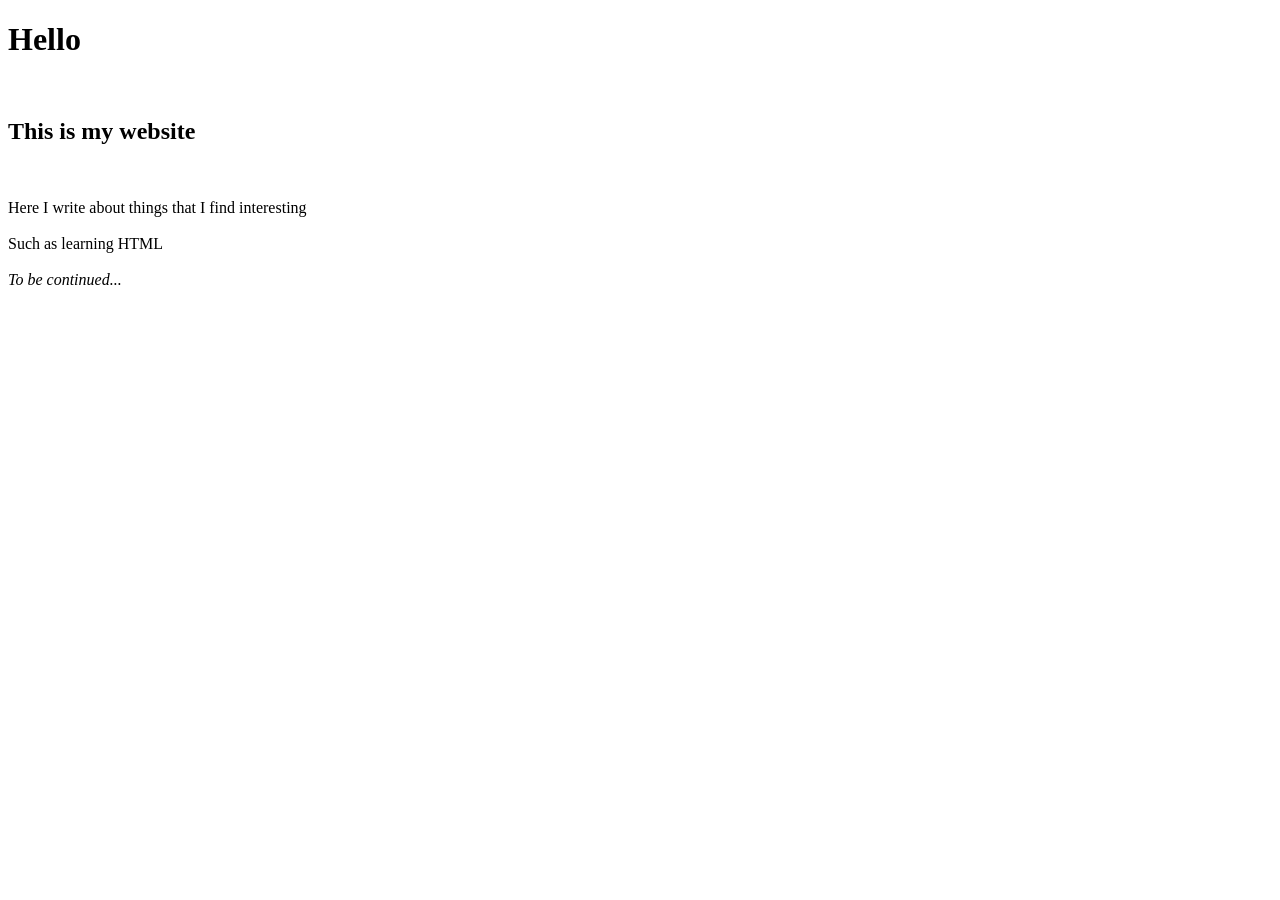
==== index.html @ f7f94626 "Part 3, add second exercise" ====
<!DOCTYPE html>
<html>

<head>
  <meta charset="utf-8">
  <title>Lapio website</title>
</head>

<body>
  <!--Do the exercises here-->
  <h1>Hello</h1>
  <br>
  <h2>This is my website</h2>
  <br>
  <p>Here I write about things that I find interesting
  <br><br>
  Such as learning HTML
  <br><br>
  <i>To be continued...</i>
  </p>
</body>

</html>
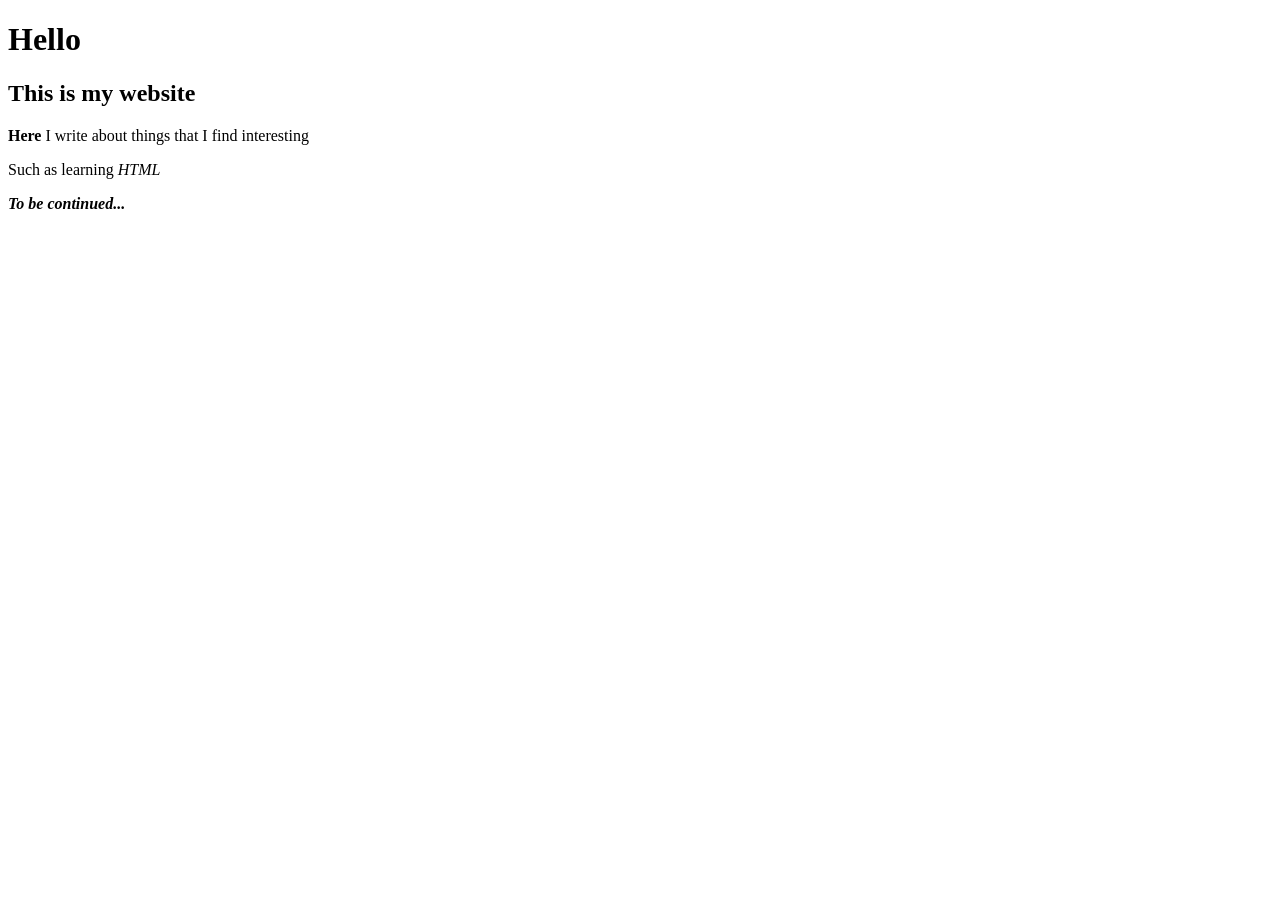
==== commit f7bcc744: "Part 3, add third exercise" ====
--- a/index.html
+++ b/index.html
@@ -1,4 +1,3 @@
-
 <!DOCTYPE html>
 <html>
 
@@ -10,15 +9,10 @@
 <body>
   <!--Do the exercises here-->
   <h1>Hello</h1>
-  <br>
   <h2>This is my website</h2>
-  <br>
-  <p>Here I write about things that I find interesting
-  <br><br>
-  Such as learning HTML
-  <br><br>
-  <i>To be continued...</i>
-  </p>
+  <p><b>Here</b> I write about things that I find interesting</p>
+  <p>Such as learning <i>HTML</i></p>
+  <i><b>To be continued...</b></i>
 </body>
 
 </html>
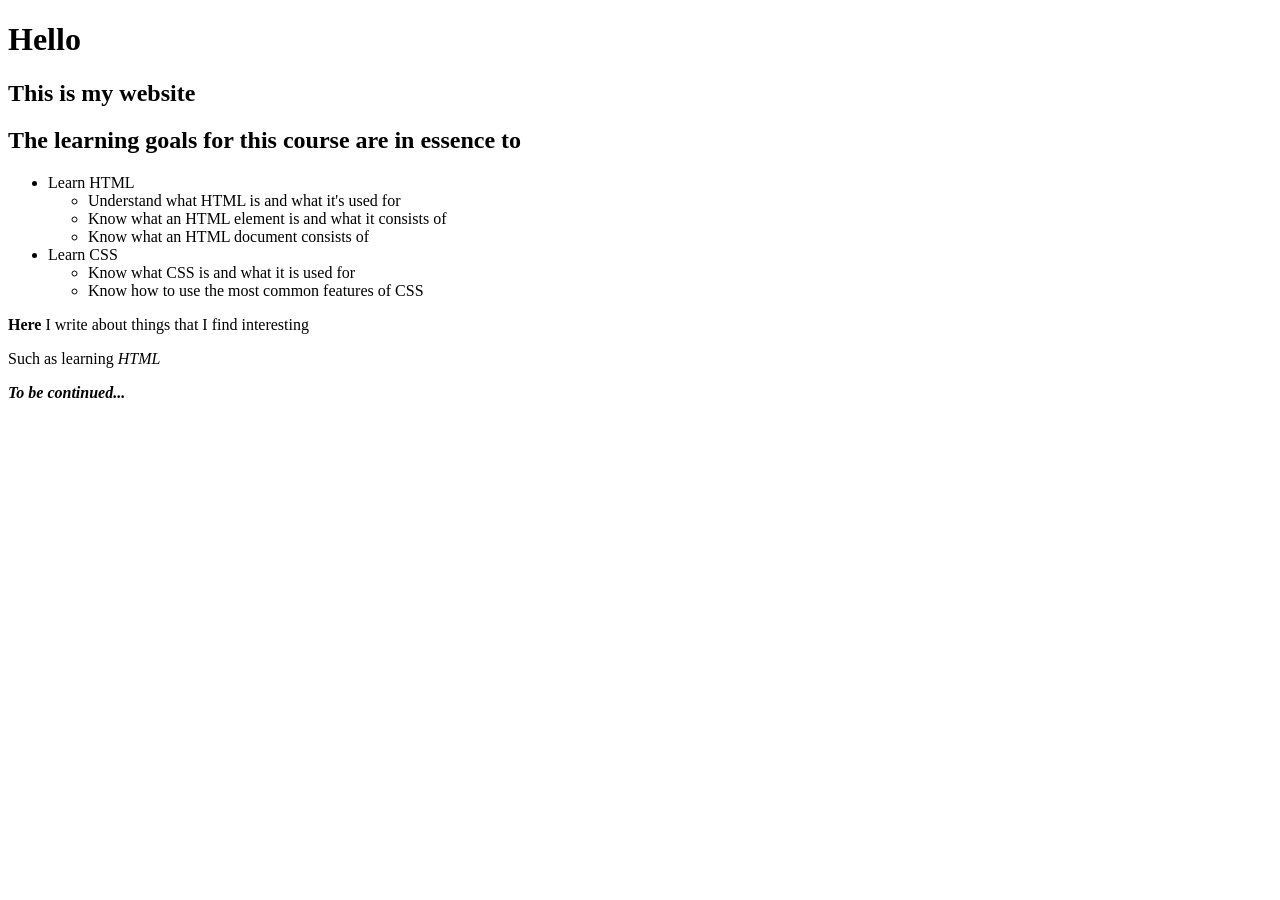
==== commit 0a84127f: "Part 3, add exercise 4" ====
--- a/index.html
+++ b/index.html
@@ -10,6 +10,20 @@
   <!--Do the exercises here-->
   <h1>Hello</h1>
   <h2>This is my website</h2>
+  <h2>The learning goals for this course are in essence to</h2>
+  <ul>
+    <li>Learn HTML</li>
+	<ul>
+	  <li>Understand what HTML is and what it's used for</li>
+	  <li>Know what an HTML element is and what it consists of</li>
+	  <li>Know what an HTML document consists of</li>
+	</ul>
+    <li>Learn CSS</li>
+    <ul>
+      <li>Know what CSS is and what it is used for</li>
+      <li>Know how to use the most common features of CSS</li>	
+    </ul>
+  </ul>
   <p><b>Here</b> I write about things that I find interesting</p>
   <p>Such as learning <i>HTML</i></p>
   <i><b>To be continued...</b></i>
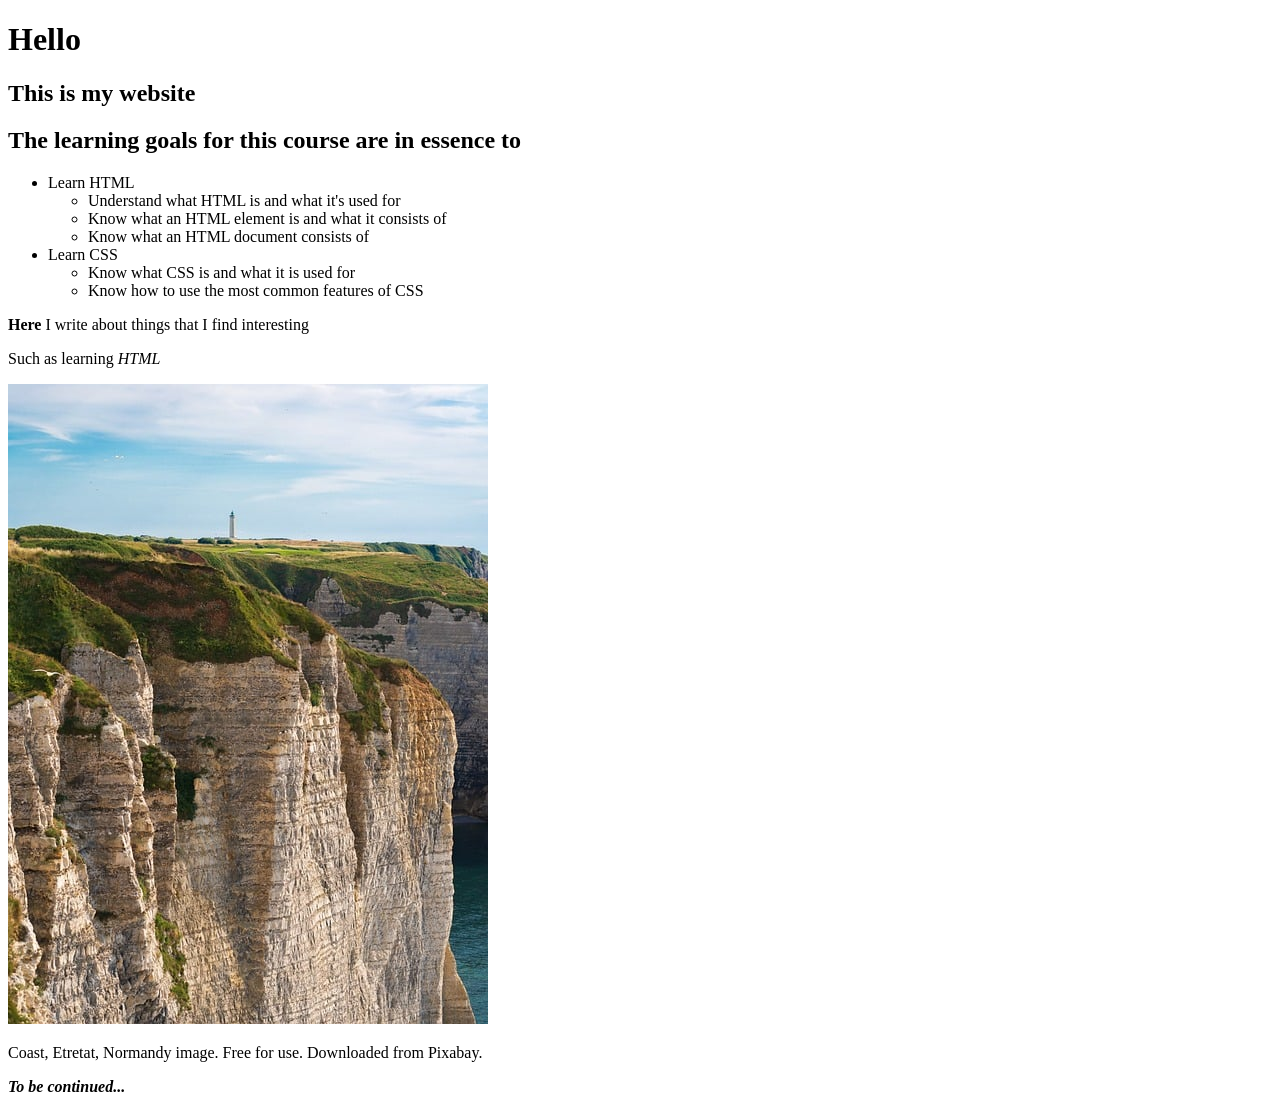
==== commit e725325d: "Part 3, add fifth exercise" ====
--- a/index.html
+++ b/index.html
@@ -26,7 +26,10 @@
   </ul>
   <p><b>Here</b> I write about things that I find interesting</p>
   <p>Such as learning <i>HTML</i></p>
-  <i><b>To be continued...</b></i>
+  <!-- Adding an image for homework. It is a cliff with a lighthouse -->
+  <img src="assets/coast-9707472_640.jpg" alt="Coastal cliff with a lighthouse"/>
+  <p>Coast, Etretat, Normandy image. Free for use. Downloaded from Pixabay.</p>
+  <p><i><b>To be continued...</b></i></p>
 </body>
 
 </html>
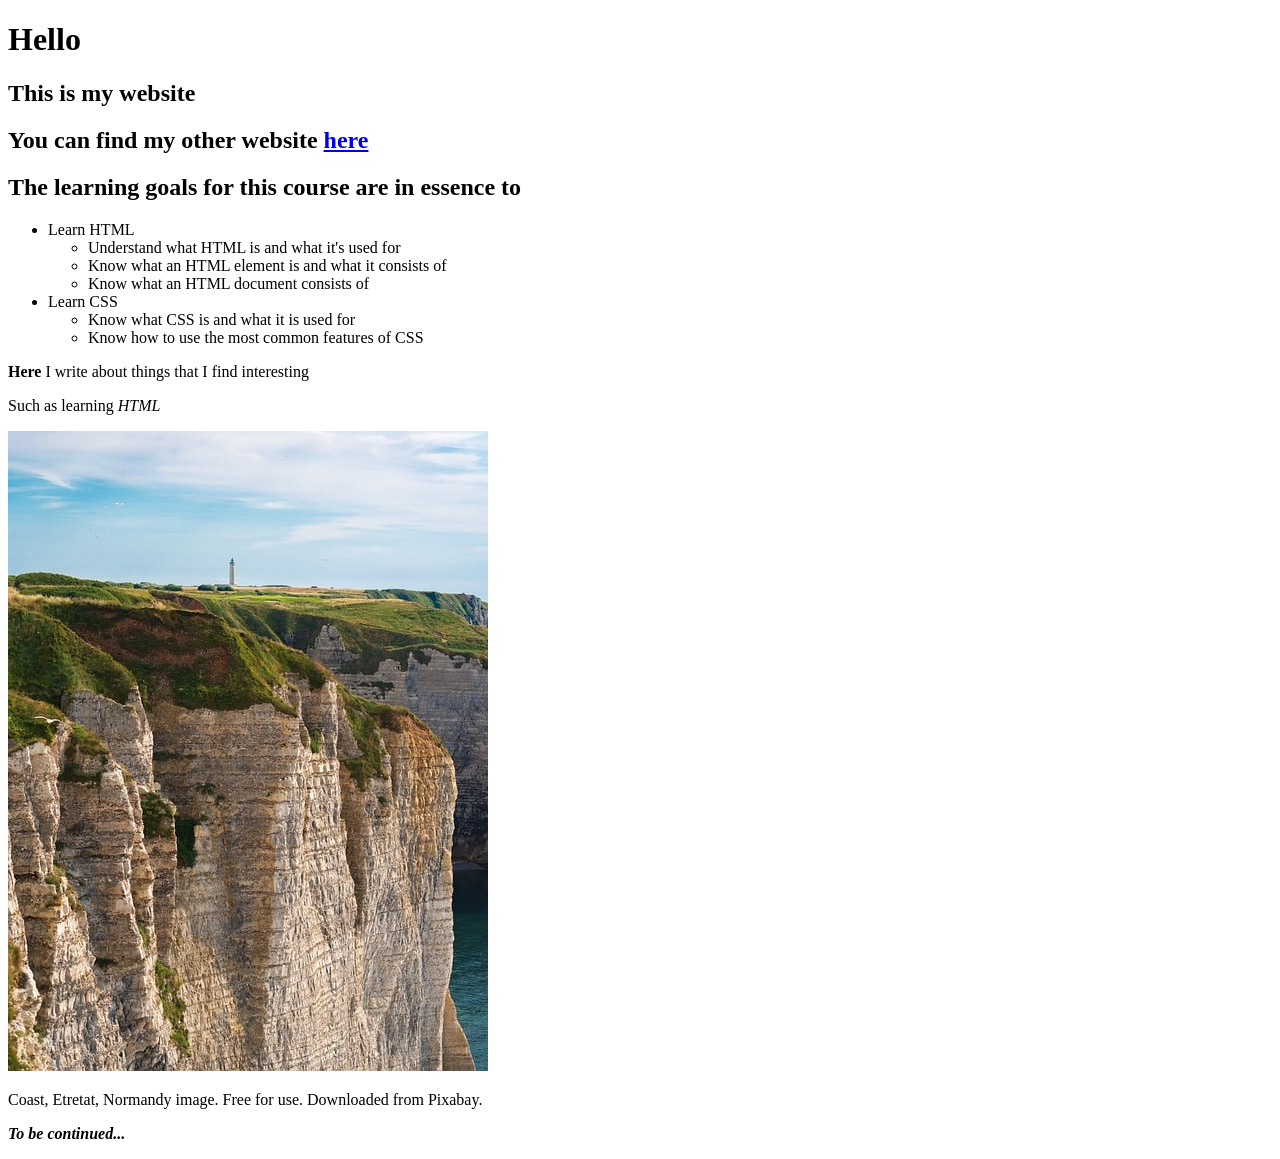
==== commit 20a37dda: "Part 3, add sixth exercise" ====
--- a/index.html
+++ b/index.html
@@ -10,6 +10,7 @@
   <!--Do the exercises here-->
   <h1>Hello</h1>
   <h2>This is my website</h2>
+  <h2>You can find my other website <a href="newsite.html">here</a>
   <h2>The learning goals for this course are in essence to</h2>
   <ul>
     <li>Learn HTML</li>
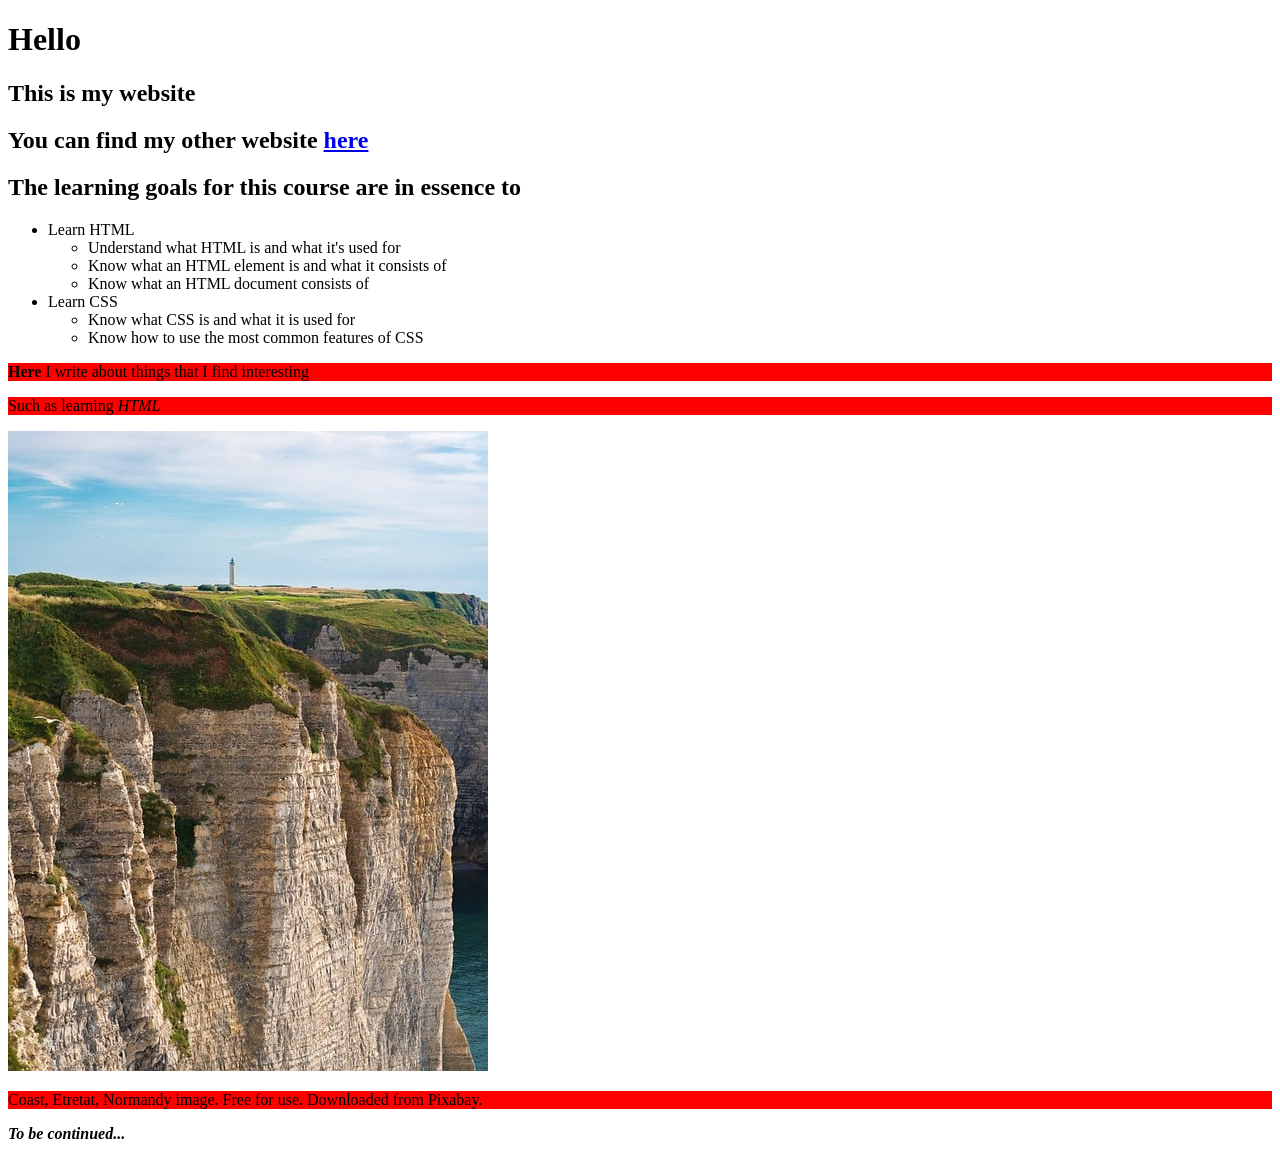
==== commit e095c733: "Part 3, add seventh exercise" ====
--- a/index.html
+++ b/index.html
@@ -4,6 +4,7 @@
 <head>
   <meta charset="utf-8">
   <title>Lapio website</title>
+  <link rel="stylesheet" href="style.css">
 </head>
 
 <body>
@@ -30,7 +31,7 @@
   <!-- Adding an image for homework. It is a cliff with a lighthouse -->
   <img src="assets/coast-9707472_640.jpg" alt="Coastal cliff with a lighthouse"/>
   <p>Coast, Etretat, Normandy image. Free for use. Downloaded from Pixabay.</p>
-  <p><i><b>To be continued...</b></i></p>
+  <i><b>To be continued...</b></i>
 </body>
 
 </html>
--- a/style.css
+++ b/style.css
@@ -0,0 +1 @@
+p { background-color: red; }
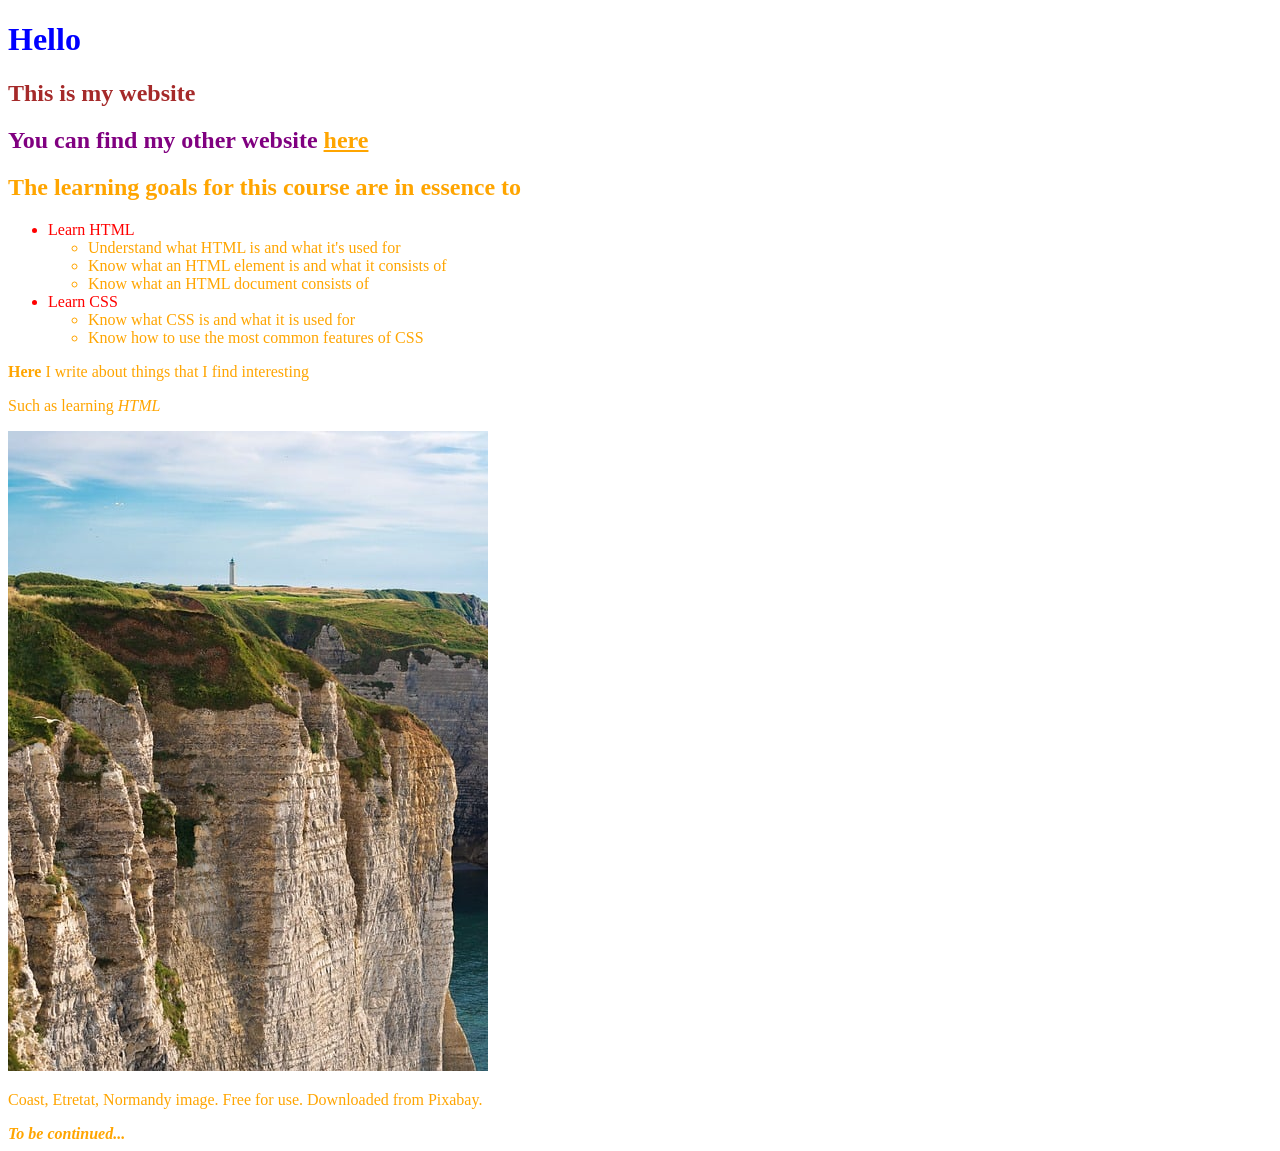
==== commit 44612ece: "Part 3, add eigth exercise" ====
--- a/index.html
+++ b/index.html
@@ -9,18 +9,18 @@
 
 <body>
   <!--Do the exercises here-->
-  <h1>Hello</h1>
-  <h2>This is my website</h2>
-  <h2>You can find my other website <a href="newsite.html">here</a>
+  <h1 class="blue">Hello</h1>
+  <h2 class="brown">This is my website</h2>
+  <h2 class="purple">You can find my other website <a href="newsite.html">here</a></h2>
   <h2>The learning goals for this course are in essence to</h2>
   <ul>
-    <li>Learn HTML</li>
-	<ul>
-	  <li>Understand what HTML is and what it's used for</li>
-	  <li>Know what an HTML element is and what it consists of</li>
-	  <li>Know what an HTML document consists of</li>
-	</ul>
-    <li>Learn CSS</li>
+    <li class="red">Learn HTML</li>
+      <ul>
+        <li>Understand what HTML is and what it's used for</li>
+	<li>Know what an HTML element is and what it consists of</li>
+	<li>Know what an HTML document consists of</li>
+      </ul>
+    <li class="red">Learn CSS</li>
     <ul>
       <li>Know what CSS is and what it is used for</li>
       <li>Know how to use the most common features of CSS</li>	
--- a/style.css
+++ b/style.css
@@ -1 +1,16 @@
-p { background-color: red; }
+* {
+  color: orange;
+}
+.red {
+  color: red;
+}  
+.blue {
+  color: blue;
+}
+.brown {
+  color: brown;
+}
+.purple {
+  color: purple;
+}
+  
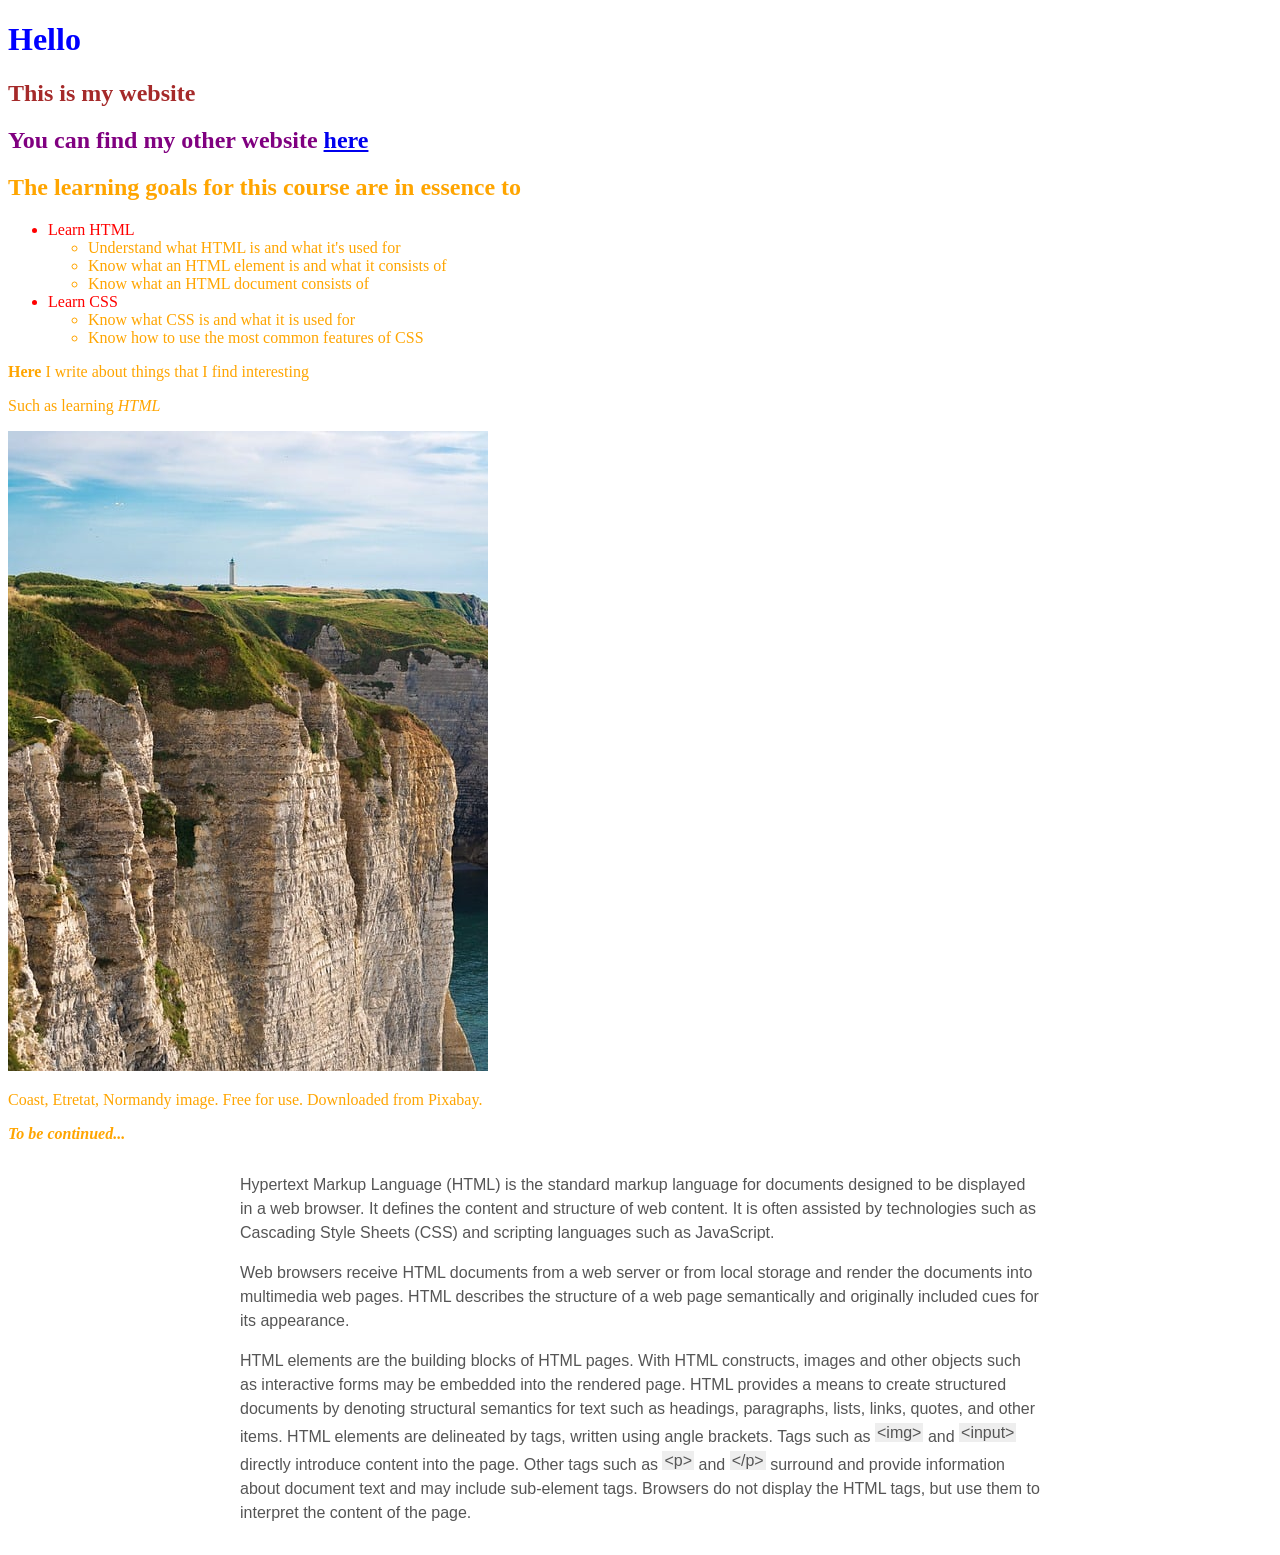
==== commit 99f09704: "Part 3, eleventh exercise" ====
--- a/index.html
+++ b/index.html
@@ -32,6 +32,19 @@
   <img src="assets/coast-9707472_640.jpg" alt="Coastal cliff with a lighthouse"/>
   <p>Coast, Etretat, Normandy image. Free for use. Downloaded from Pixabay.</p>
   <i><b>To be continued...</b></i>
+  <div class="text1">
+  <p>Hypertext Markup Language (HTML) is the standard markup language for documents designed to be displayed in a web browser. It defines the content and
+ structure of web content. It is often assisted by technologies such as Cascading Style Sheets (CSS) and scripting languages such as JavaScript.</p>
+  <p>Web browsers receive HTML documents from a web server or from local storage and render the documents into multimedia web pages. HTML describes the 
+structure of a web page semantically and originally included cues for its appearance.</p>
+  <p>HTML elements are the building blocks of HTML pages. With HTML constructs, images and other objects such as interactive forms may be embedded into 
+the rendered page. HTML provides a means to create structured documents by denoting structural semantics for text such as headings, paragraphs, lists,
+links, quotes, and other items. HTML elements are delineated by tags, written using angle brackets. Tags such as 
+<span class="highlight">&lt;img&gt;</span> and <span class="highlight">&lt;input&gt;</span> directly introduce content into the page. Other tags such as 
+<span class="highlight">&lt;p&gt;</span> and <span class="highlight">&lt;/p&gt;</span> surround and provide information about document text and may include 
+sub-element tags. Browsers do not display the HTML tags, but use them to interpret the content of the page.</p>
+  </div>
+
 </body>
 
 </html>
--- a/style.css
+++ b/style.css
@@ -1,4 +1,4 @@
-* {
+body {
   color: orange;
 }
 .red {
@@ -13,4 +13,16 @@
 .purple {
   color: purple;
 }
-  
+.text1 {
+  max-width: 50em;
+  width: 80%;
+  margin: 30px auto;
+  font-family: 'Helvetica', 'Arial', sans-serif;
+  color: #555;
+  line-height: 1.5;
+}
+.highlight {
+  background: #eee;
+  padding: 1px 2px;
+  vertical-align: text-bottom;
+}  
